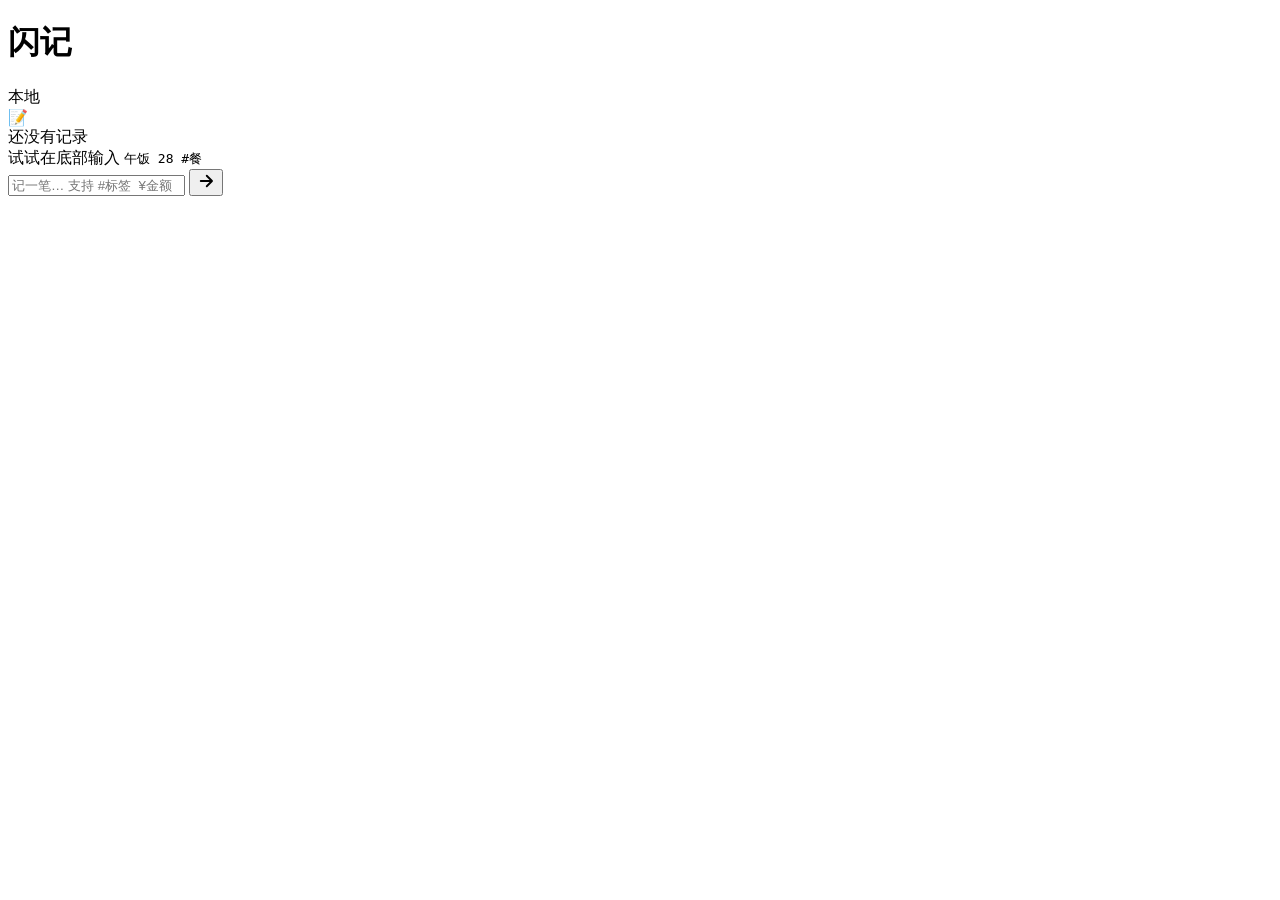
==== mac/Sources/FlashNote/Resources/web/index.html @ 1d812efd "feat(v2): 砍掉小程序，Web 替换；Mac 内置静态文件服务 - 删除 miniprogram/ 全部代码（-1800 行） - 新增 web/ 根目录：原生 ES6 单页 + PWA + " ====
<!DOCTYPE html>
<html lang="zh-CN">
<head>
  <meta charset="UTF-8" />
  <meta name="viewport" content="width=device-width, initial-scale=1.0, viewport-fit=cover" />
  <meta name="theme-color" content="#52C41A" />
  <meta name="apple-mobile-web-app-capable" content="yes" />
  <meta name="apple-mobile-web-app-status-bar-style" content="default" />
  <meta name="apple-mobile-web-app-title" content="闪记" />
  <link rel="manifest" href="/manifest.json" />
  <link rel="icon" href="/images/icon-512.png" />
  <link rel="apple-touch-icon" href="/images/icon-512.png" />
  <title>闪记</title>
  <link rel="stylesheet" href="/css/app.css" />
</head>
<body>
  <div class="app">
    <!-- 顶部 -->
    <header class="topbar">
      <h1 class="title">闪记</h1>
      <div class="sync-pill" id="syncPill" title="点击立即同步">
        <span class="dot"></span>
        <span class="text" id="syncText">本地</span>
      </div>
    </header>

    <!-- 卡片流 -->
    <main class="main" id="main">
      <div class="empty" id="empty">
        <div class="emoji">📝</div>
        <div>还没有记录</div>
        <div class="hint">试试在底部输入 <code>午饭 28 #餐</code></div>
      </div>
      <div class="list" id="list"></div>
    </main>

    <!-- 底部输入条 -->
    <footer class="quick-input">
      <div class="preview" id="preview" hidden>
        <span class="preview-amount" id="previewAmount"></span>
        <span class="preview-tags" id="previewTags"></span>
        <span class="preview-type" id="previewType"></span>
      </div>
      <div class="input-row">
        <input
          class="input"
          id="input"
          type="text"
          placeholder="记一笔… 支持 #标签  ¥金额"
          autocomplete="off"
          autocorrect="off"
          autocapitalize="off"
          spellcheck="false"
          enterkeyhint="send"
        />
        <button class="send" id="sendBtn" aria-label="记录">
          <svg viewBox="0 0 24 24" width="18" height="18" fill="none" stroke="currentColor" stroke-width="2.5" stroke-linecap="round" stroke-linejoin="round">
            <path d="M5 12h14M13 5l7 7-7 7"/>
          </svg>
        </button>
      </div>
    </footer>
  </div>

  <!-- 配对浮层（未配对时显示） -->
  <div class="pair-mask" id="pairMask" hidden>
    <div class="pair-card">
      <div class="pair-emoji">🔗</div>
      <h2 class="pair-title">连接 Mac</h2>
      <p class="pair-tip">在 Mac 端「闪记」窗口顶栏点配对码，<br>把 4 位数字输到下面：</p>
      <input
        class="pair-input"
        id="pairInput"
        type="text"
        inputmode="numeric"
        pattern="\d{4}"
        maxlength="4"
        placeholder="____"
        autocomplete="off"
      />
      <div class="pair-error" id="pairError" hidden></div>
      <button class="pair-btn" id="pairBtn">连接</button>
      <button class="pair-skip" id="pairSkip">跳过 · 离线用</button>
    </div>
  </div>

  <script type="module" src="/js/app.js"></script>
  <script>
    // 注册 service worker（PWA 离线）
    if ('serviceWorker' in navigator) {
      navigator.serviceWorker.register('/sw.js').catch(() => {});
    }
  </script>
</body>
</html>
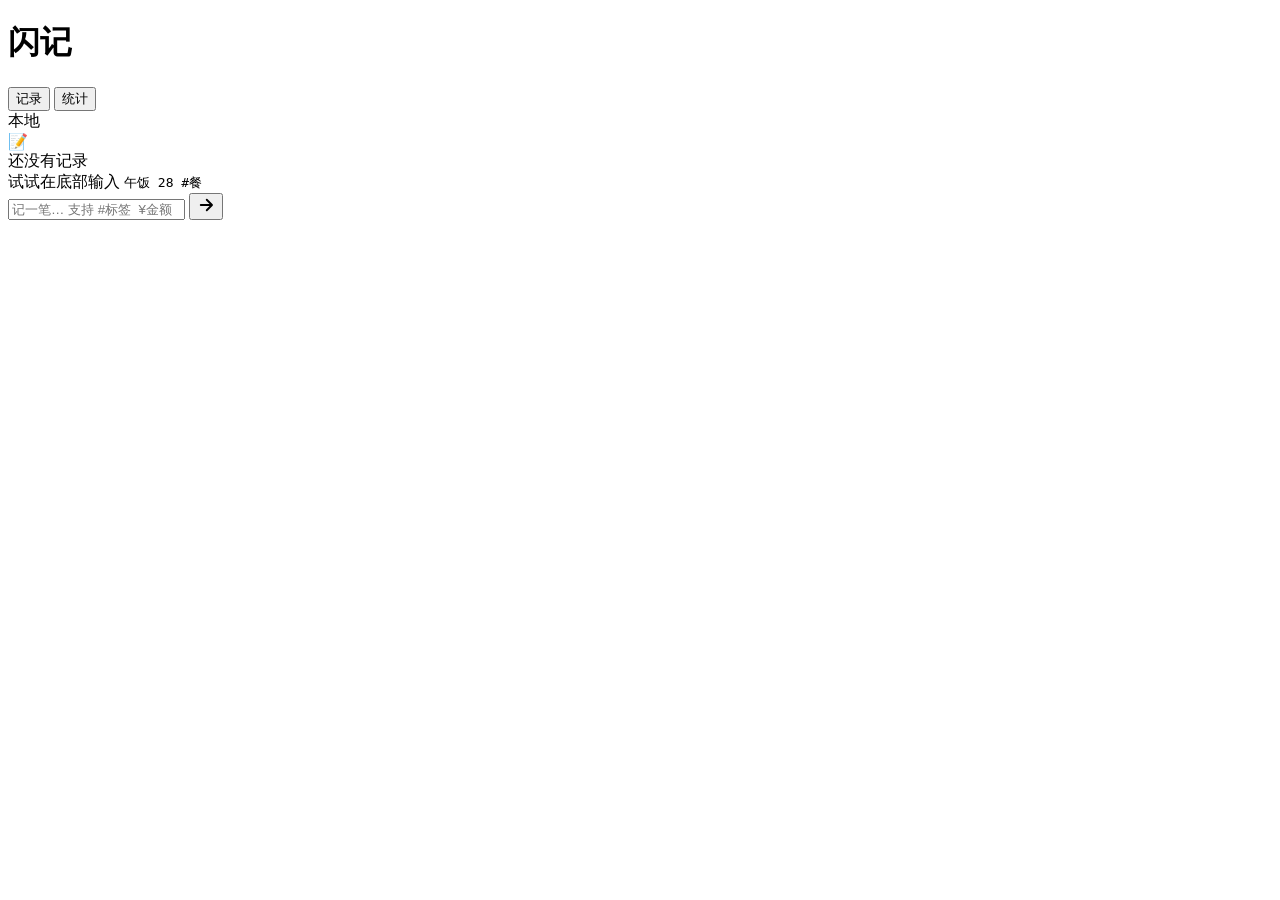
==== commit d272cdcc: "feat(web): 统计页（记录/统计 双 tab） - 顶栏新增 tab 切换：记录 / 统计 - web/js/stats.js：与 mac/StatisticsStore 逻辑对齐   - 本" ====
--- a/mac/Sources/FlashNote/Resources/web/index.html
+++ b/mac/Sources/FlashNote/Resources/web/index.html
@@ -18,6 +18,10 @@
     <!-- 顶部 -->
     <header class="topbar">
       <h1 class="title">闪记</h1>
+      <div class="tabs" id="tabs">
+        <button class="tab active" data-tab="list" id="tabList">记录</button>
+        <button class="tab" data-tab="stats" id="tabStats">统计</button>
+      </div>
       <div class="sync-pill" id="syncPill" title="点击立即同步">
         <span class="dot"></span>
         <span class="text" id="syncText">本地</span>
@@ -32,6 +36,11 @@
         <div class="hint">试试在底部输入 <code>午饭 28 #餐</code></div>
       </div>
       <div class="list" id="list"></div>
+    </main>
+
+    <!-- 统计页 -->
+    <main class="main stats-main" id="statsMain" hidden>
+      <div id="statsContent"></div>
     </main>
 
     <!-- 底部输入条 -->
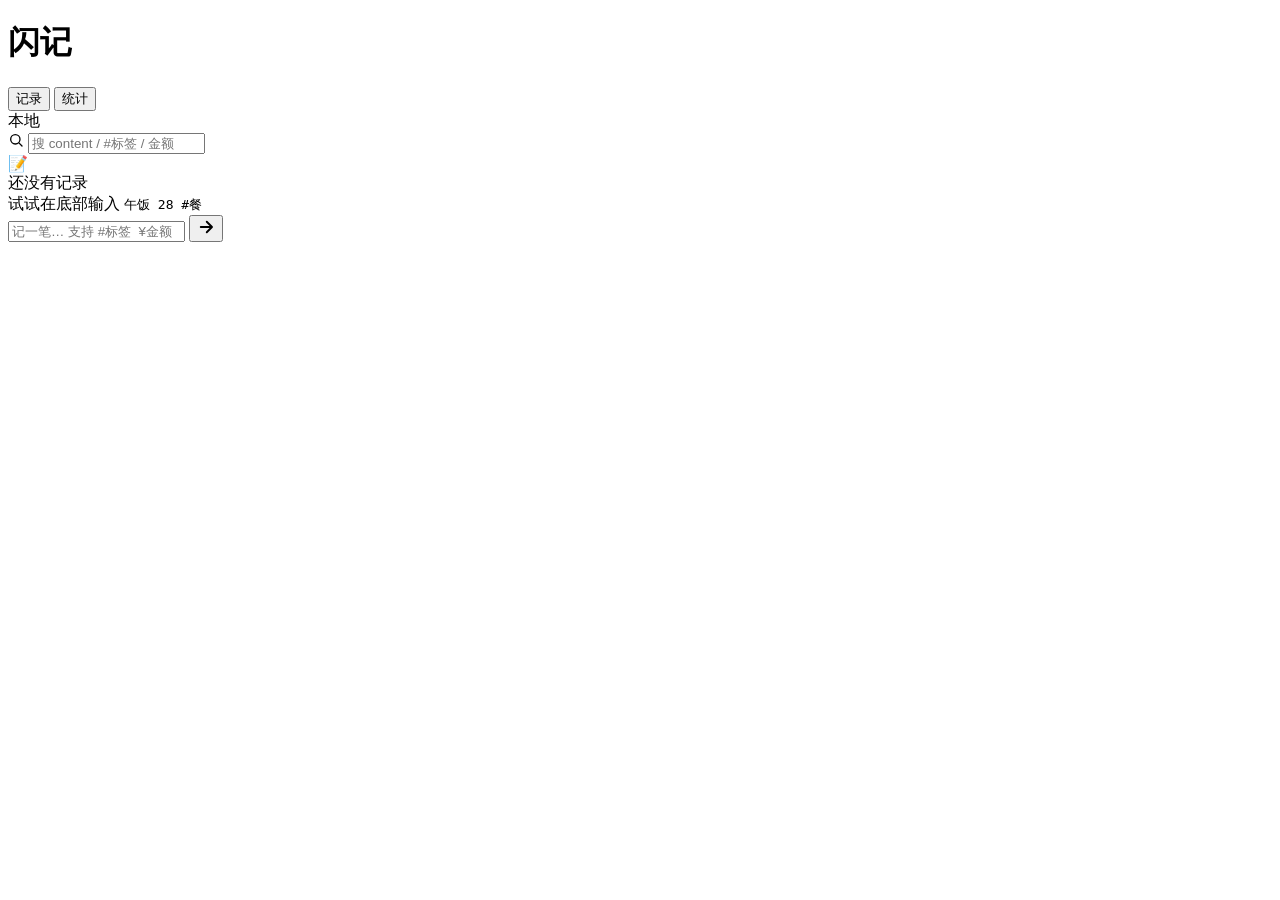
==== commit 4e24dbc2: "feat(web): 搜索 / 标签筛选 / 长按删除 / 离线重试 1. 搜索框 + 标签筛选    - 顶栏下方加搜索条（icon + input + 清除按钮）    - 过滤 content " ====
--- a/mac/Sources/FlashNote/Resources/web/index.html
+++ b/mac/Sources/FlashNote/Resources/web/index.html
@@ -28,12 +28,37 @@
       </div>
     </header>
 
+    <!-- 搜索条 -->
+    <div class="search-bar" id="searchBar">
+      <svg class="search-icon" viewBox="0 0 24 24" width="16" height="16" fill="none" stroke="currentColor" stroke-width="2" stroke-linecap="round" stroke-linejoin="round">
+        <circle cx="11" cy="11" r="7"/><path d="m21 21-4.3-4.3"/>
+      </svg>
+      <input
+        class="search-input"
+        id="searchInput"
+        type="search"
+        placeholder="搜 content / #标签 / 金额"
+        autocomplete="off"
+        enterkeyhint="search"
+      />
+      <button class="search-clear" id="searchClear" hidden aria-label="清除">
+        <svg viewBox="0 0 24 24" width="14" height="14" fill="none" stroke="currentColor" stroke-width="2.5" stroke-linecap="round">
+          <path d="M18 6 6 18M6 6l12 12"/>
+        </svg>
+      </button>
+    </div>
+
     <!-- 卡片流 -->
     <main class="main" id="main">
       <div class="empty" id="empty">
         <div class="emoji">📝</div>
         <div>还没有记录</div>
         <div class="hint">试试在底部输入 <code>午饭 28 #餐</code></div>
+      </div>
+      <div class="no-match" id="noMatch" hidden>
+        <div class="emoji">🔍</div>
+        <div>没找到匹配</div>
+        <div class="hint">试试别的关键词</div>
       </div>
       <div class="list" id="list"></div>
     </main>
@@ -93,6 +118,33 @@
     </div>
   </div>
 
+  <!-- 编辑浮层 -->
+  <div class="edit-mask" id="editMask" hidden>
+    <div class="edit-card">
+      <div class="edit-header">
+        <span class="edit-title">编辑记录</span>
+        <button class="edit-close" id="editClose" aria-label="关闭">×</button>
+      </div>
+      <textarea
+        class="edit-textarea"
+        id="editText"
+        placeholder="午饭 28 #餐 · 想法 #产品"
+        rows="3"
+      ></textarea>
+      <div class="edit-preview" id="editPreview" hidden>
+        <span class="preview-amount" id="editAmount"></span>
+        <span class="preview-tags" id="editTags"></span>
+        <span class="preview-type" id="editType"></span>
+      </div>
+      <div class="edit-actions">
+        <button class="edit-del" id="editDel">删除</button>
+        <div class="edit-spacer"></div>
+        <button class="edit-cancel" id="editCancel">取消</button>
+        <button class="edit-save" id="editSave">保存</button>
+      </div>
+    </div>
+  </div>
+
   <script type="module" src="/js/app.js"></script>
   <script>
     // 注册 service worker（PWA 离线）
